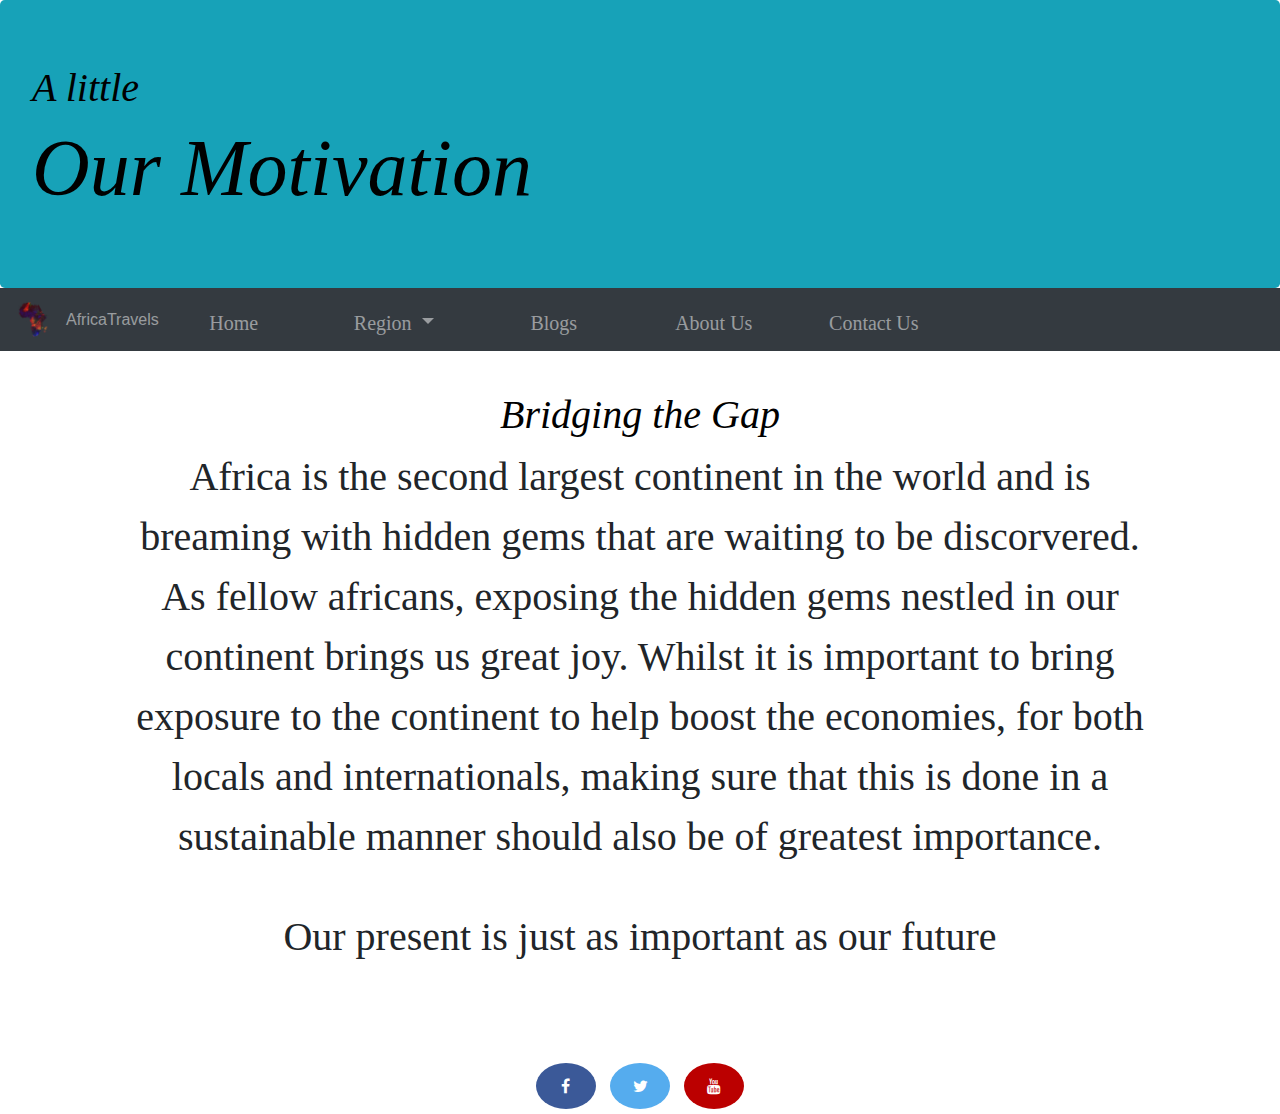
==== AboutUs.html @ f8390932 "repository" ====
<!DOCTYPE html>
<html lang="en" dir="ltr">
<head>
  <meta charset="utf-8" />
  <meta http-equiv="X-UA-Compatible" content="IE=edge">
  <meta name="viewport" content="width=device-width, initial-scale=1">

  <title>African Tales</title>
  <link rel="stylesheet" type="text/css" href="css/AboutUs.css">
  <link rel="stylesheet" href="https://stackpath.bootstrapcdn.com/bootstrap/4.3.1/css/bootstrap.min.css" integrity="sha384-ggOyR0iXCbMQv3Xipma34MD+dH/1fQ784/j6cY/iJTQUOhcWr7x9JvoRxT2MZw1T" crossorigin="anonymous">
  <link rel="stylesheet" href="https://cdnjs.cloudflare.com/ajax/libs/font-awesome/4.7.0/css/font-awesome.min.css">

</head>
<body>

  <div class="jumbotron bg-info" style="margin-bottom: 0px;">
    <h1>A little<h1>
      <p1>Our Motivation<p1>
      </div>

      <nav class="navbar navbar-expand-md navbar-dark bg-dark sticky-top">
        <button class="navbar-toggler" data-toggle="collapse" data-target="#collapse_target">
        <span class="navbar-toggler-icon"></span>
        </button>
        <div class="collapse navbar-collapse" id="collapse_target">
        <a class="navbar-brand img-fluid"><img src="images/africa-logo.png"></a/>
          <span class="navbar-text">AfricaTravels</span>
          <ul class="navbar-nav">
            <li class="nav-item">
              <a class="nav-link" href="index.html">Home</a>
            </li>
            <li class="nav-item dropdown">
              <a class="nav-link dropdown-toggle" data-toggle="dropdown" data-target="downdown_target">Region
                <span class="caret"></span>
              </a>
              <div class="dropdown-menu" aria-labelledby="dropdown_target">

                <a class="dropdown-item">North Africa</a>
                <div class="dropdown-divider"></div>
                <a class="dropdown-item">South Africa</a>
                <div class="dropdown-divider"></div>
                <a class="dropdown-item">East Africa</a>
                <div class="dropdown-divider"></div>
                <a class="dropdown-item">West Africa</a>

              </div>
            </li>
            <li class="nav-item">
              <a class="nav-link" href="blogs.html">Blogs</a>
            </li>
            <li class="nav-item">
              <a class="nav-link" href="AboutUs.html">About Us</a>
            </li>
            <li class="nav-item">
              <a class="nav-link" href="contact.html">Contact Us</a>
            </li>
          </ul>
        </div>
        </nav>
<div class="content">
  <center>
  <h1>Bridging the Gap</h1>
<center>
  <p>Africa is the second largest continent in the world and is breaming with hidden gems that are waiting to be discorvered.
    As fellow africans, exposing the hidden gems nestled in our continent brings us great joy.
    Whilst it is important to bring exposure to the continent to help boost the economies, for both locals and internationals,
   making sure that this is done in a sustainable manner should also be of greatest importance.
  </p>
  <br>
  <p>Our present is just as important as our future</p>
</div>










        <footer>
          <center>
            <a href="https://www.facebook.com/" class="fa fa-facebook"></a>
            <a href="https://www.twitter.com/" class="fa fa-twitter"></a>
            <a href="https://youtube.com/" class="fa fa-youtube"></a>
            <center>
            </footer>


    <script src="https://code.jquery.com/jquery-3.3.1.slim.min.js" integrity="sha384-q8i/X+965DzO0rT7abK41JStQIAqVgRVzpbzo5smXKp4YfRvH+8abtTE1Pi6jizo" crossorigin="anonymous"></script>
    <script src="https://stackpath.bootstrapcdn.com/bootstrap/4.3.1/js/bootstrap.min.js" integrity="sha384-JjSmVgyd0p3pXB1rRibZUAYoIIy6OrQ6VrjIEaFf/nJGzIxFDsf4x0xIM+B07jRM" crossorigin="anonymous"></script>
  </body>
</html>
---- css/AboutUs.css ----
h1 {
  font-style: italic;
  font-family:Papyrus;
  font-size: 60px;
  color: black;
}
p1 {
  font-size: 80px;
  padding: 0;
  font-family:Papyrus
}

nav{
  margin-bottom:40px;
}

a.nav-link{
  font-size:20px;
  width: 150px;
  height: 40px;
  line-height:30px;
  text-align: center;
  margin-right: 10px;
  font-family: cursive;
}

ul li a:hover{
  background-color: black;
}


p{
  font-family:Papyrus;
  font-size: 40px;
  margin:10%

}


.fa {
  padding: 15px;
  font-size: 20px;
  width: 60px;
  text-align:center;
  text-decoration: none;
  border-radius: 80%;
  margin: 5px 5px;
  margin-top:80px;
}
.fa-facebook {
  background: #3B5998;
  color: white;
}
.fa-twitter {
  background: #55ACEE;
  color: white;
}
.fa-youtube {
  background: #bb0000;
  color: white;
}
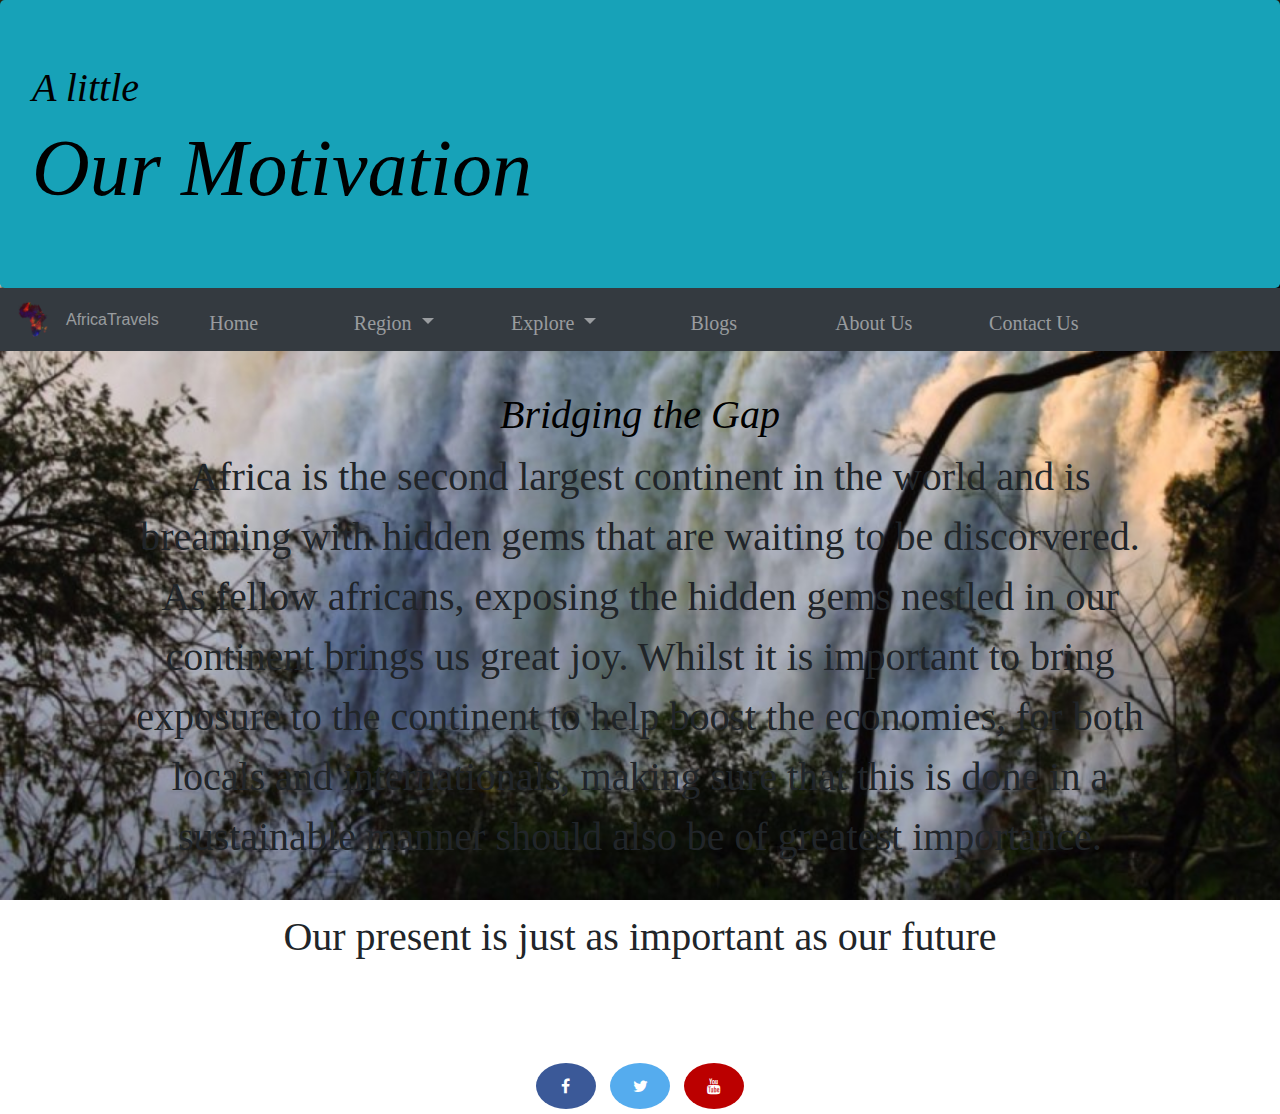
==== commit bb29f450: "nav" ====
--- a/AboutUs.html
+++ b/AboutUs.html
@@ -44,6 +44,20 @@
                 <a class="dropdown-item">West Africa</a>
 
               </div>
+              <li class="nav-item dropdown">
+                <a class="nav-link dropdown-toggle" data-toggle="dropdown" data-target="downdown_target"  href="Explore.html">Explore
+                  <span class="caret"></span>
+                </a>
+                <div class="dropdown-menu" aria-labelledby="dropdown_target">
+
+
+                  <a class="dropdown-item" href="Flora.html">Culture</a>
+                  <div class="dropdown-divider"></div>
+                  <a class="dropdown-item">Wildlife</a>
+                  <div class="dropdown-divider"></div>
+                  <a class="dropdown-item">Food</a>
+
+                </div>
             </li>
             <li class="nav-item">
               <a class="nav-link" href="blogs.html">Blogs</a>
--- a/css/AboutUs.css
+++ b/css/AboutUs.css
@@ -1,3 +1,10 @@
+body{
+  background-image: url(../images/jpg.victoriafalls.jpg);
+  background-size: cover;
+  background-attachment: fixed;
+  background-repeat: no-repeat;
+
+}
 
 h1 {
   font-style: italic;
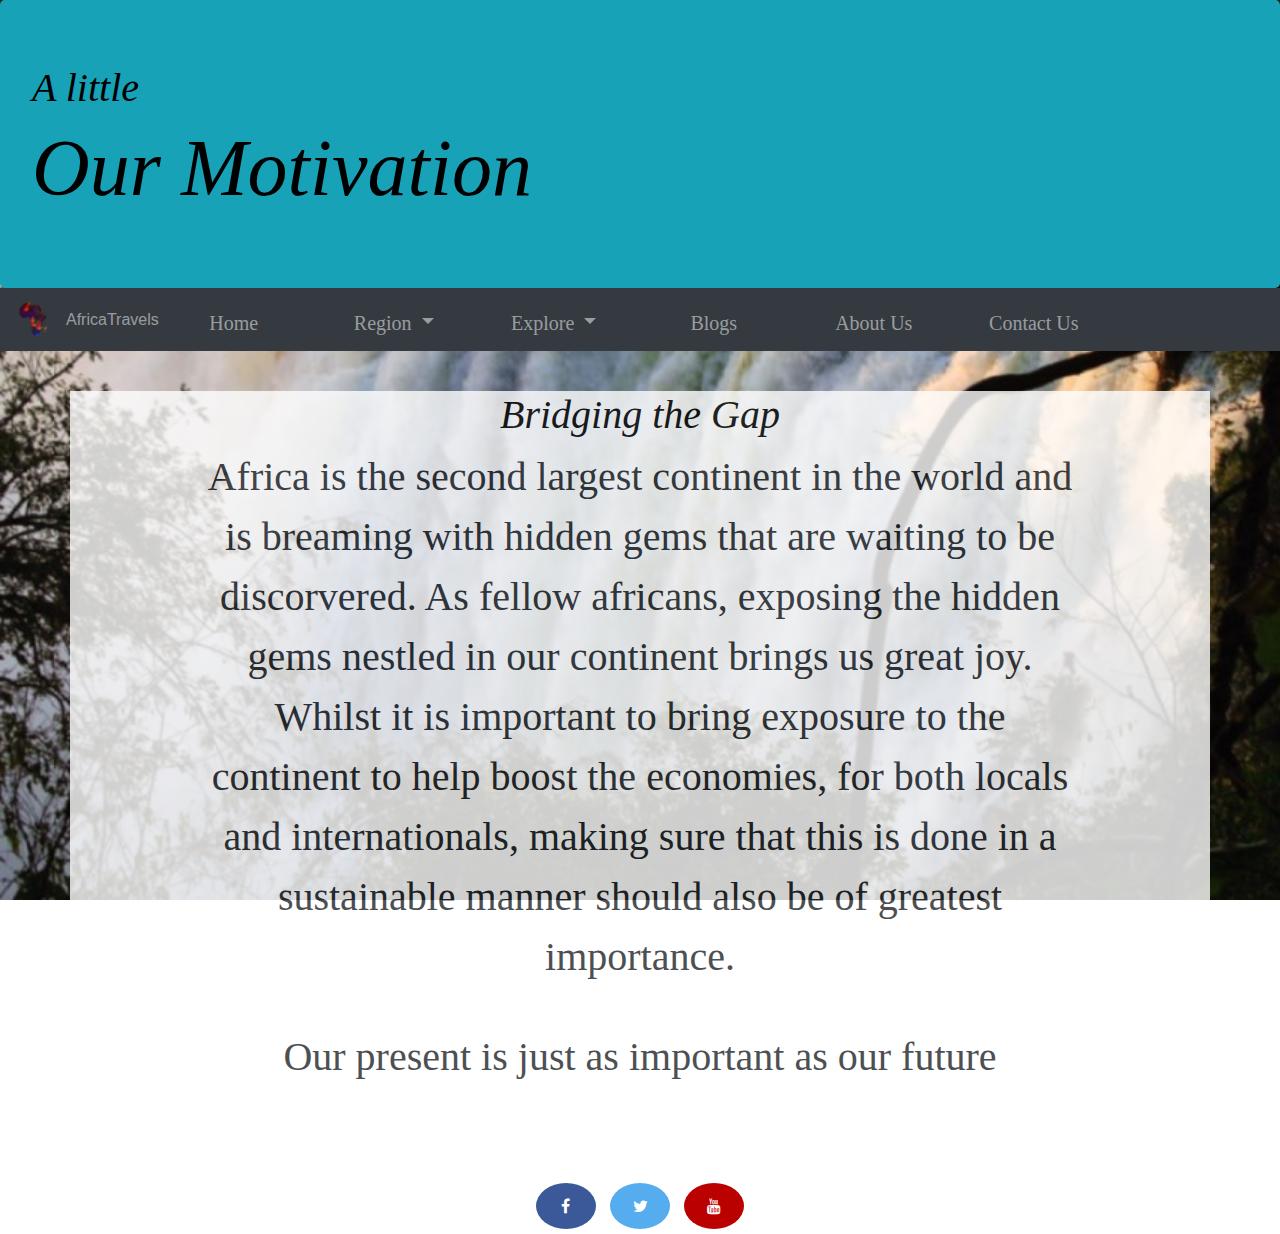
==== commit 03bba34c: "background about" ====
--- a/AboutUs.html
+++ b/AboutUs.html
@@ -71,7 +71,7 @@
           </ul>
         </div>
         </nav>
-<div class="content">
+<div class="container">
   <center>
   <h1>Bridging the Gap</h1>
 <center>
--- a/css/AboutUs.css
+++ b/css/AboutUs.css
@@ -20,6 +20,12 @@
 
 nav{
   margin-bottom:40px;
+}
+.container{
+  background-color: white;
+  opacity:0.8;
+  display: flex;
+  flex-direction: column;
 }
 
 a.nav-link{
